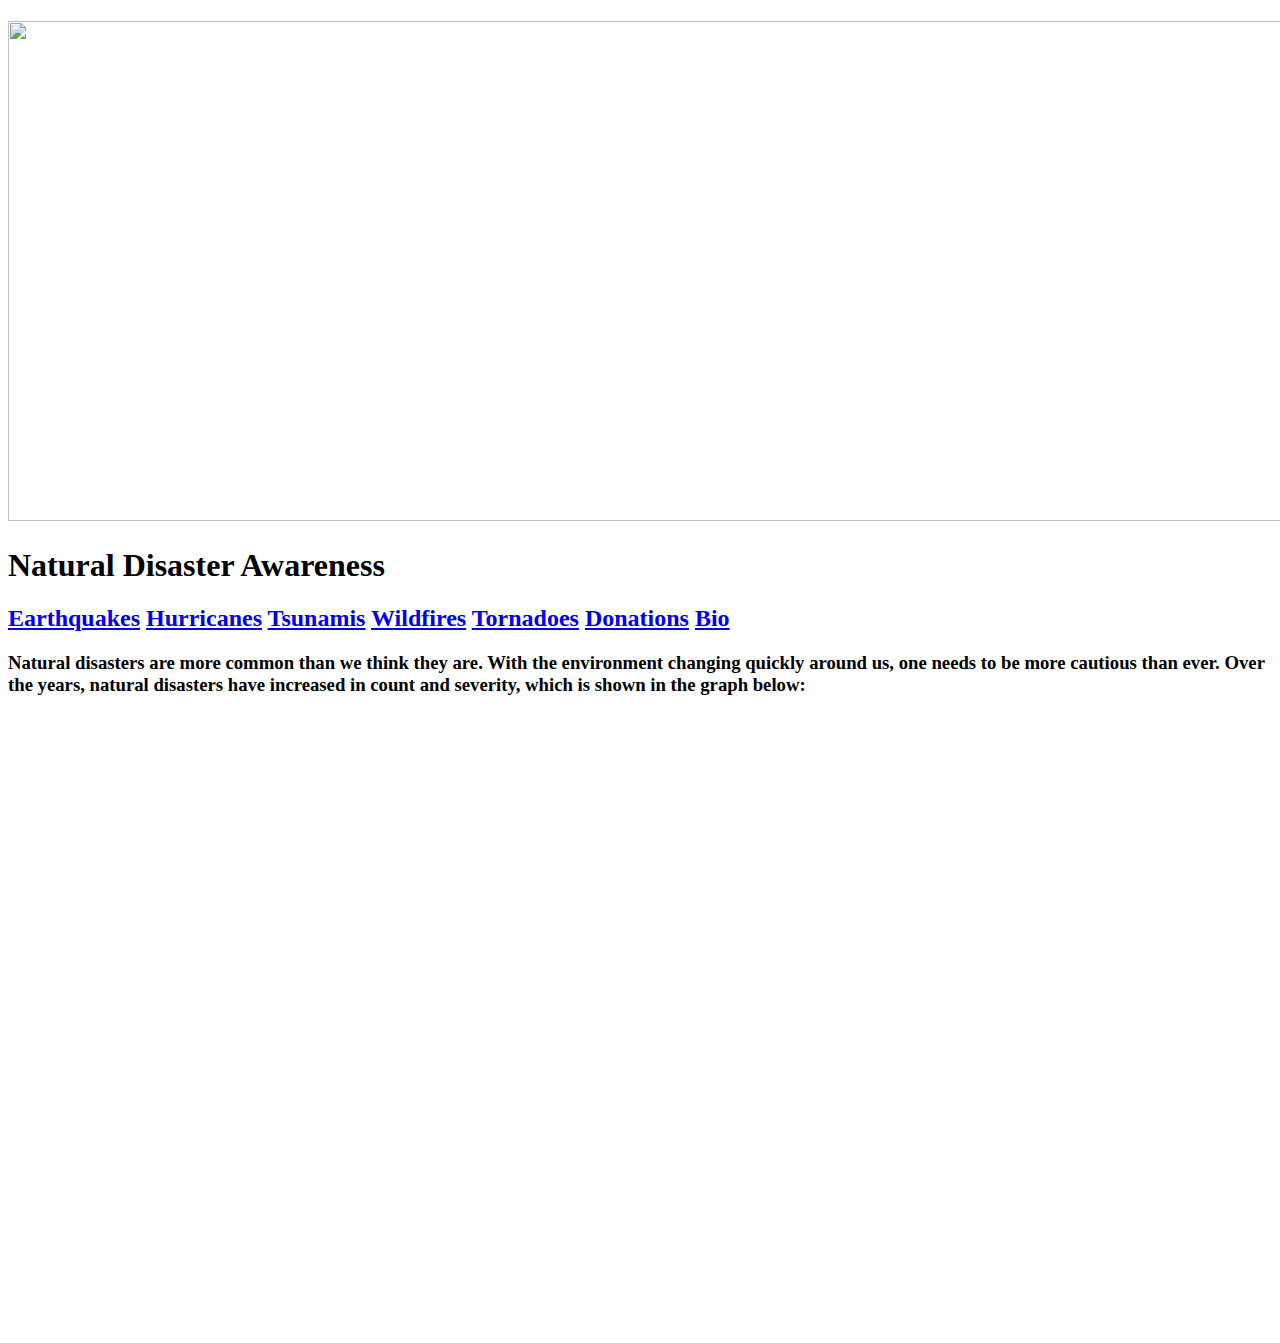
==== index.html @ bae97809 "Rename Naturaldisaster.html to index.html" ====
<!DOCTYPE html>
<!-- saved from url=(0058)file:///C:/Users/GWC-4TYVG/Documents/GWC%202019/index.html -->

<h4>
 <img src="https://horizon-media.s3-eu-west-1.amazonaws.com/s3fs-public/field/image/ecosystem.jpg" width="1510" height="500">
</h4>

<html><head><meta http-equiv="Content-Type" content="text/html; charset=windows-1252">
    <link rel="stylesheet" href="file:///C:/Users/GWC-4TYVG/Documents/GWC%202019/Natural.css">
	</head>
	<body>
    <h1>Natural Disaster Awareness</h1>
    <h2>
      <a href="file:///C:/Users/GWC-4TYVG/Documents/GWC%202019/earthquakes.html" style="float:center">Earthquakes</a>

      <a href="file:///C:/Users/GWC-4TYVG/Documents/GWC%202019/Hurricanes.html" style="float:center">Hurricanes</a>

      <a href="file:///C:/Users/GWC-4TYVG/Documents/GWC%202019/Tsunamis.html" style="float:center">Tsunamis</a>

      <a href="file:///C:/Users/GWC-4TYVG/Documents/GWC%202019/Wildfires.html" style="float:center">Wildfires</a>

      <a href="file:///C:/Users/GWC-4TYVG/Documents/GWC%202019/Tornadoes.html" style="float:center">Tornadoes</a>

      <a href="file:///C:/Users/GWC-4TYVG/Documents/GWC%202019/Donations.html" style="float:center">Donations</a>

      <a href="file:///C:/Users/GWC-4TYVG/Documents/GWC%202019/Bio.html" style="float:center">Bio</a>
  </h2>
    <h3>
    Natural disasters are more common than we think they are.
     With the environment changing quickly around us, one needs to be more cautious than ever.
      Over the years, natural disasters have increased in count and severity, which is shown in the graph below:
      </h3>
<h4>
<iframe src="https://ourworldindata.org/grapher/number-of-natural-disaster-events" style="width: 600px; height: 600px; border: 0px none;"></iframe>
</h4>
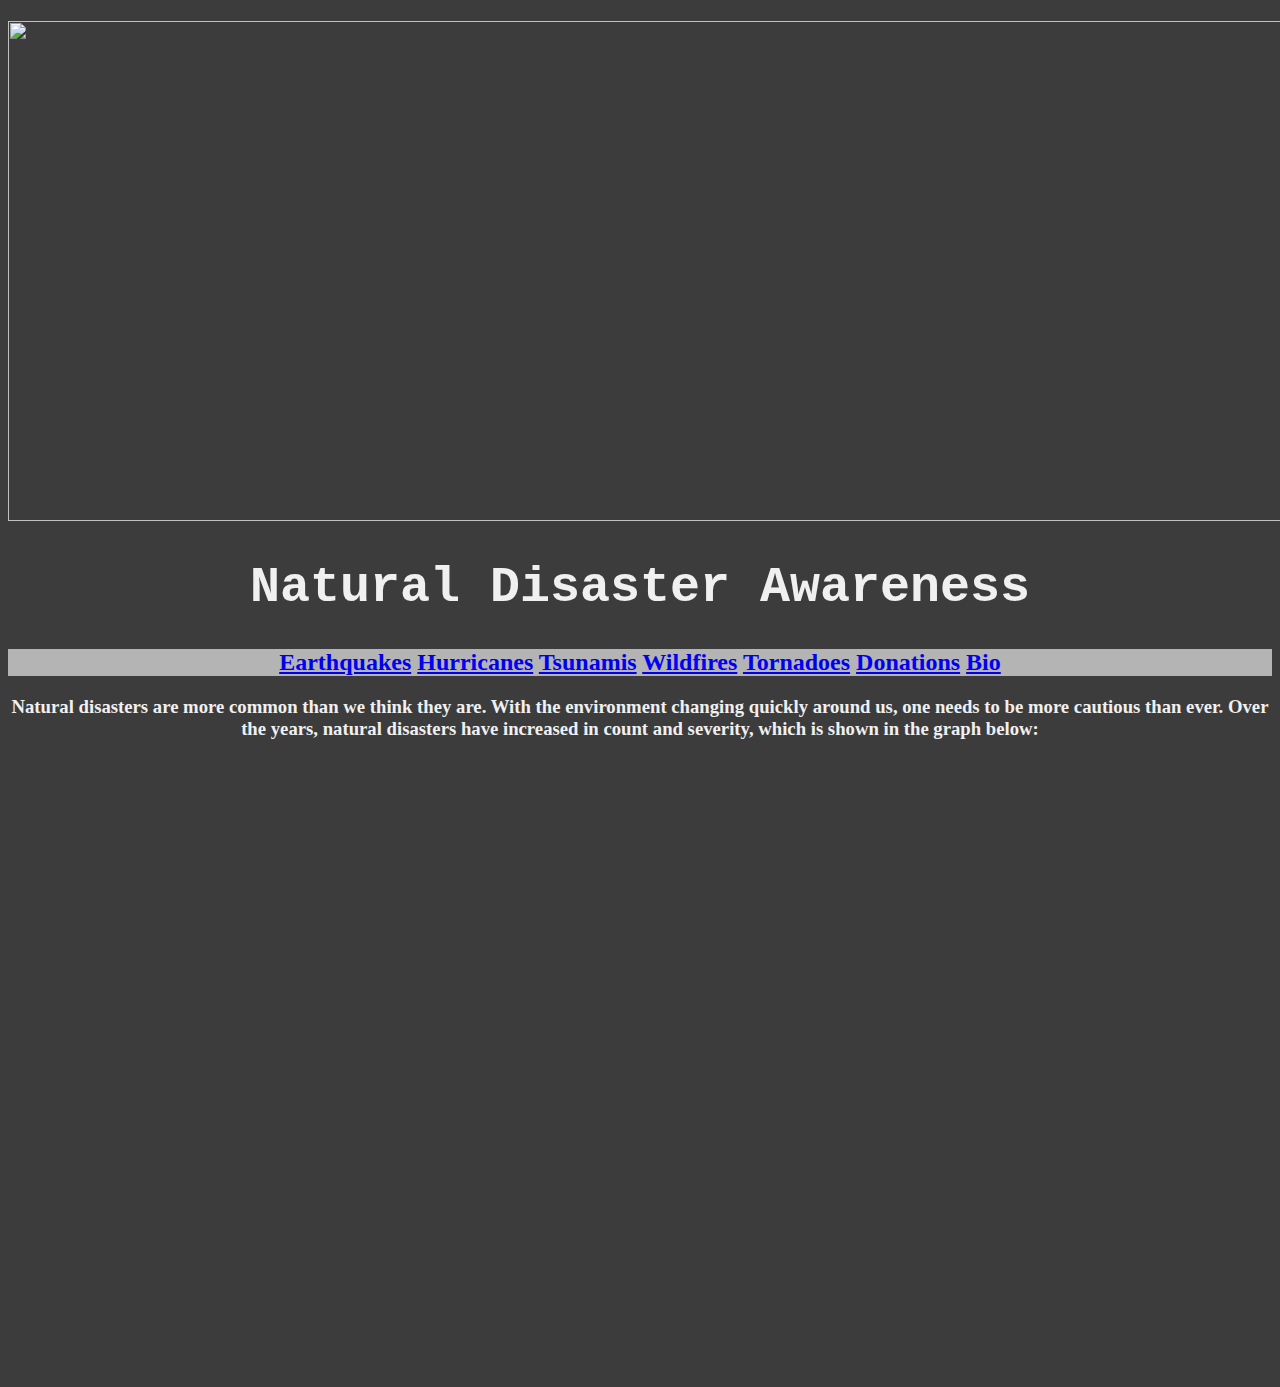
==== commit cb358776: "Update index.html" ====
--- a/index.html
+++ b/index.html
@@ -6,7 +6,7 @@
 </h4>
 
 <html><head><meta http-equiv="Content-Type" content="text/html; charset=windows-1252">
-    <link rel="stylesheet" href="file:///C:/Users/GWC-4TYVG/Documents/GWC%202019/Natural.css">
+    <link rel="stylesheet" href="Natural.css">
 	</head>
 	<body>
     <h1>Natural Disaster Awareness</h1>
--- a/Natural.css
+++ b/Natural.css
@@ -0,0 +1,35 @@
+h1 {
+  text-align: center;
+
+  font-size: 50px;
+  font-family: "Courier New", Courier, monospace;
+  color:#f0f0f0;
+
+}
+h2{
+text-align: center;
+color:#f0f0f0;
+background-color: #b4b4b4;
+}
+body {
+  background-color:#3c3c3c;
+
+
+}
+
+h4{
+text-align: center;
+color:#f0f0f0;
+}
+
+h3{
+  text-align: center;
+  color:#f0f0f0;
+}
+ul{
+  text-align: center;
+}
+
+p{
+  background-color: white;
+}
